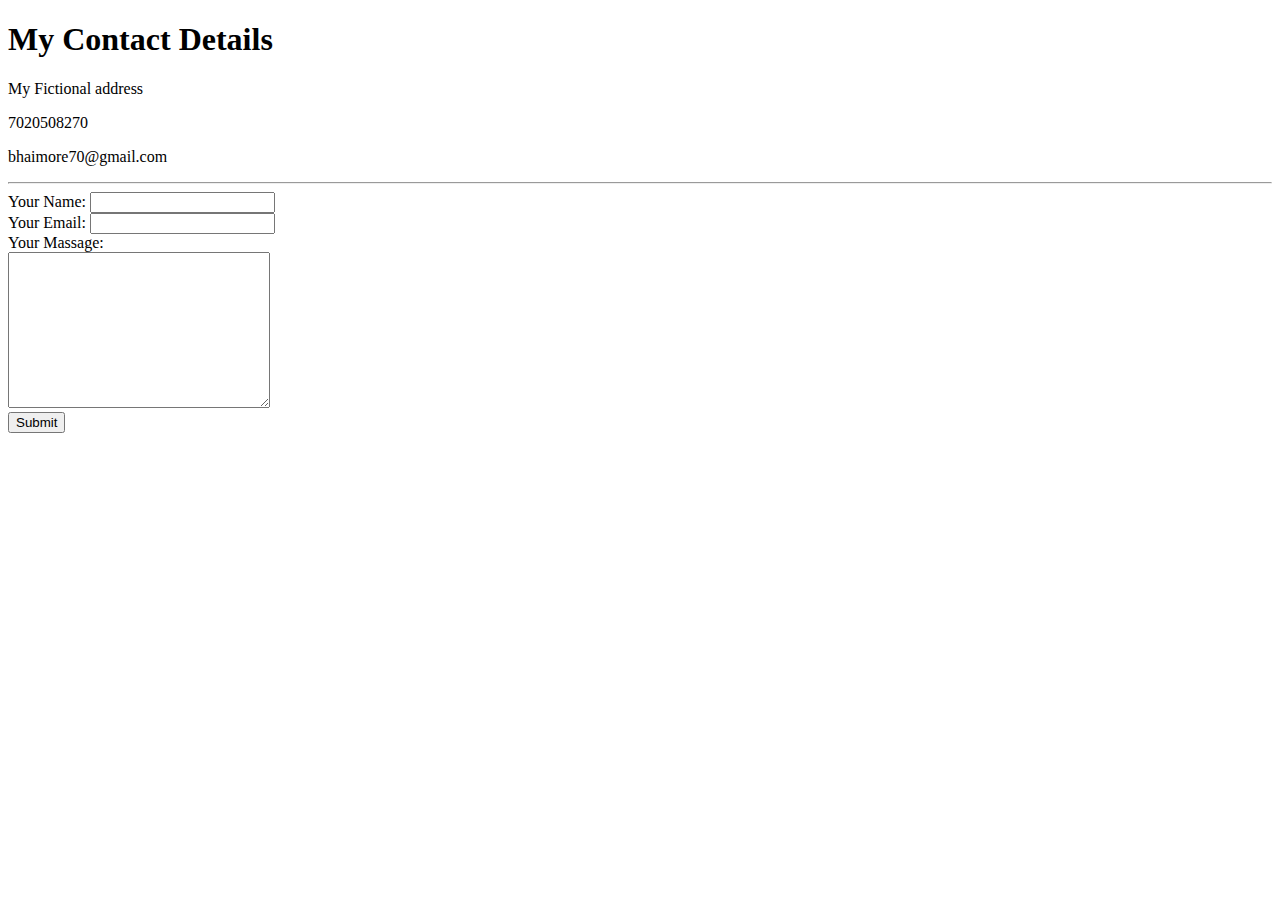
==== Contact Me.HTML @ 3b04f9f9 "Add initial CV website files" ====
<!DOCTYPE html>
<html>
  <head>
    <meta charset="utf-8">
    <title>Contact Me</title>
  </head>
  <body>
    <h1>My Contact Details</h1>
    <p>My Fictional address</p>
    <p>7020508270</p>
    <p>bhaimore70@gmail.com</p>
    <hr>
    <form class="" action="index.html" method="post">
      <label>Your Name:</label>
      <input type="text" name="" value=""><br>
      <label>Your Email:</label>
      <input type="text" name="" value=""><br>
      <label>Your Massage:</label><br>
      <textarea name="name" rows="10" cols="30"></textarea><br>
      <input type="submit" name="">
    </form>
  </body>
</html>
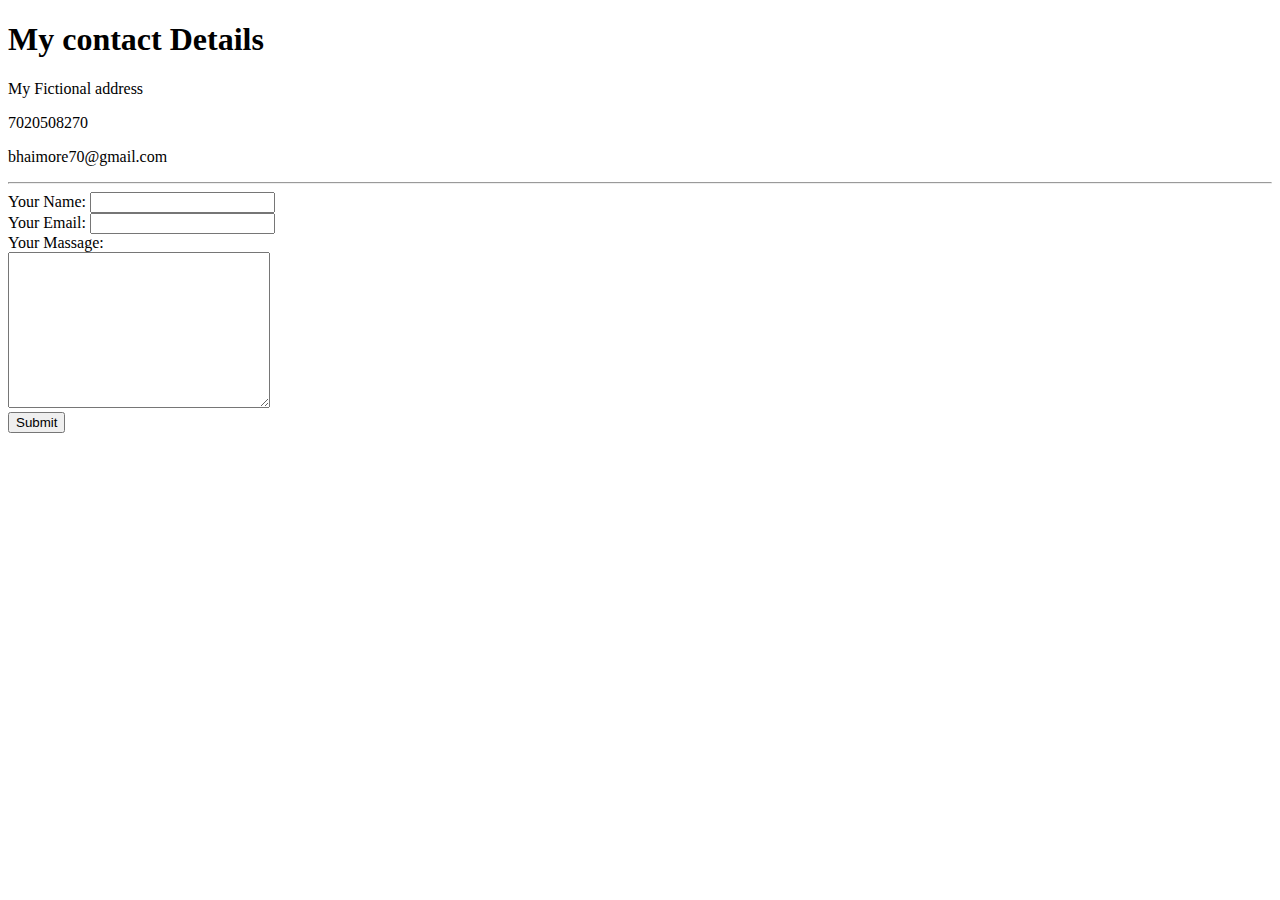
==== commit 4115e427: "Update Contact Me.HTML" ====
--- a/Contact Me.HTML
+++ b/Contact Me.HTML
@@ -2,10 +2,10 @@
 <html>
   <head>
     <meta charset="utf-8">
-    <title>Contact Me</title>
+    <title>contact Me</title>
   </head>
   <body>
-    <h1>My Contact Details</h1>
+    <h1>My contact Details</h1>
     <p>My Fictional address</p>
     <p>7020508270</p>
     <p>bhaimore70@gmail.com</p>
